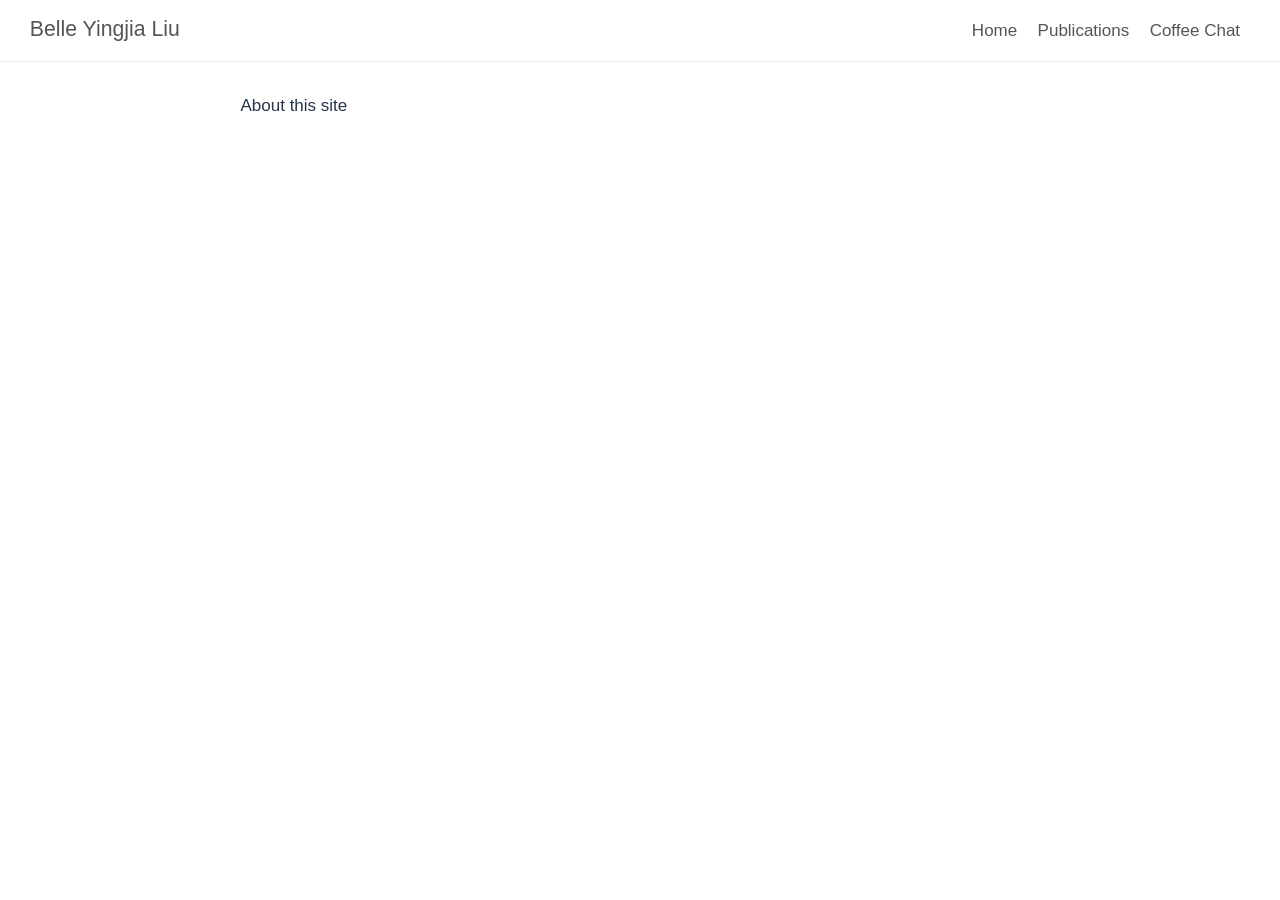
==== about.html @ 6e609e0e "Built site for gh-pages" ====
<!DOCTYPE html>
<html xmlns="http://www.w3.org/1999/xhtml" lang="en" xml:lang="en"><head>

<meta charset="utf-8">
<meta name="generator" content="quarto-1.11.9">

<meta name="viewport" content="width=device-width, initial-scale=1.0, user-scalable=yes">


<title>About – Belle Yingjia Liu</title>
<style>
/* Default styles provided by pandoc.
** See https://pandoc.org/MANUAL.html#variables-for-html for config info.
*/
span.smallcaps{font-variant: small-caps;}
div.columns{display: flex; gap: 1.5em;}
div.column{flex: auto;}
@media screen {
div.columns{gap: min(4vw, 1.5em);}
div.column{overflow-x: auto;}
}
div.hanging-indent{margin-left: 1.5em; text-indent: -1.5em;}
ul.task-list{list-style: none;}
ul.task-list li input[type="checkbox"] {
  width: 0.8em;
  margin: 0 0.8em 0.2em -1em; /* quarto-specific, see https://github.com/quarto-dev/quarto-cli/issues/4556 */ 
  vertical-align: middle;
}
</style>


<script src="site_libs/quarto-nav/quarto-nav.js"></script>
<script src="site_libs/quarto-nav/headroom.min.js"></script>
<script src="site_libs/clipboard/clipboard.min.js"></script>
<script src="site_libs/quarto-html/quarto.js" type="module"></script>
<script src="site_libs/quarto-html/tabsets/tabsets.js" type="module"></script>
<script src="site_libs/quarto-html/scrollable-regions/scrollable-regions.js" type="module"></script>
<script src="site_libs/quarto-html/popper.min.js"></script>
<script src="site_libs/quarto-html/tippy.umd.min.js"></script>
<script src="site_libs/quarto-html/anchor.min.js"></script>
<link href="site_libs/quarto-html/tippy.css" rel="stylesheet">
<link href="site_libs/quarto-html/quarto-syntax-highlighting-63b5708e65d6cd79cd7618c58d0c21e7.css" rel="stylesheet" id="quarto-text-highlighting-styles">
<script src="site_libs/bootstrap/bootstrap.min.js"></script>
<link href="site_libs/bootstrap/bootstrap-icons.css" rel="stylesheet">
<link href="site_libs/bootstrap/bootstrap-d31a0c91b01e363be7b7a36e602e2c70.min.css" rel="stylesheet" append-hash="true" id="quarto-bootstrap" data-mode="light">
<script id="quarto-search-options" type="application/json">{
  "language": {
    "search-no-results-text": "No results",
    "search-matching-documents-text": "matching documents",
    "search-copy-link-title": "Copy link to search",
    "search-hide-matches-text": "Hide additional matches",
    "search-more-match-text": "more match in this document",
    "search-more-matches-text": "more matches in this document",
    "search-clear-button-title": "Clear",
    "search-text-placeholder": "",
    "search-detached-cancel-button-title": "Cancel",
    "search-submit-button-title": "Submit",
    "search-label": "Search"
  }
}</script>


<link rel="stylesheet" href="styles.css">
</head>

<body class="nav-fixed fullcontent quarto-light"><a id="quarto-skip-link" class="visually-hidden-focusable" href="#quarto-document-content">Skip to main content</a>

<div id="quarto-search-results"></div>
  <header id="quarto-header" class="headroom fixed-top">
    <nav class="navbar navbar-expand-lg " data-bs-theme="dark" aria-label="Site">
      <div class="navbar-container container-fluid">
      <div class="navbar-brand-container mx-auto">
    <a class="navbar-brand" href="./index.html">
    <span class="navbar-title">Belle Yingjia Liu</span>
    </a>
  </div>
          <button class="navbar-toggler" type="button" data-bs-toggle="collapse" data-bs-target="#navbarCollapse" aria-controls="navbarCollapse" aria-expanded="false" aria-label="Toggle navigation" onclick="if (window.quartoToggleHeadroom) { window.quartoToggleHeadroom(); }">
  <span class="navbar-toggler-icon"></span>
</button>
          <div class="collapse navbar-collapse" id="navbarCollapse">
            <ul class="navbar-nav navbar-nav-scroll ms-auto">
  <li class="nav-item">
    <a class="nav-link" href="./index.html"> 
<span class="menu-text">Home</span></a>
  </li>  
  <li class="nav-item">
    <a class="nav-link" href="./index.html#publications"> 
<span class="menu-text">Publications</span></a>
  </li>  
  <li class="nav-item">
    <a class="nav-link" href="./index.html#coffee-chat"> 
<span class="menu-text">Coffee Chat</span></a>
  </li>  
</ul>
          </div> <!-- /navcollapse -->
            <div class="quarto-navbar-tools">
</div>
      </div> <!-- /container-fluid -->
    </nav>
</header>
<!-- content -->
<div id="quarto-content" class="quarto-container page-columns page-rows-contents page-layout-article page-navbar">
<!-- sidebar -->
<!-- margin-sidebar -->
    
<!-- main -->
<main class="content" id="quarto-document-content" tabindex="-1">

<header id="title-block-header" class="quarto-title-block default">
<div class="quarto-title">
<h1 class="title">About</h1>
</div>



<div class="quarto-title-meta">

    
  
    
  </div>
  


</header>


<p>About this site</p>



</main> <!-- /main -->
<script id="quarto-html-after-body" type="application/javascript">
  window.document.addEventListener("DOMContentLoaded", function (event) {
    const icon = "";
    const anchorJS = new window.AnchorJS();
    anchorJS.options = {
      placement: 'right',
      icon: icon
    };
    anchorJS.add('.anchored');
    const isCodeAnnotation = (el) => {
      for (const clz of el.classList) {
        if (clz.startsWith('code-annotation-')) {                     
          return true;
        }
      }
      return false;
    }
    const onCopySuccess = function(e) {
      // button target
      const button = e.trigger;
      // don't keep focus
      button.blur();
      // flash "checked"
      button.classList.add('code-copy-button-checked');
      var currentTitle = button.getAttribute("title");
      button.setAttribute("title", "Copied!");
      let tooltip;
      if (window.bootstrap) {
        button.setAttribute("data-bs-toggle", "tooltip");
        button.setAttribute("data-bs-placement", "left");
        button.setAttribute("data-bs-title", "Copied!");
        tooltip = new bootstrap.Tooltip(button, 
          { trigger: "manual", 
            customClass: "code-copy-button-tooltip",
            offset: [0, -8]});
        tooltip.show();    
      }
      setTimeout(function() {
        if (tooltip) {
          tooltip.hide();
          button.removeAttribute("data-bs-title");
          button.removeAttribute("data-bs-toggle");
          button.removeAttribute("data-bs-placement");
        }
        button.setAttribute("title", currentTitle);
        button.classList.remove('code-copy-button-checked');
      }, 1000);
      // clear code selection
      e.clearSelection();
    }
    const getTextToCopy = function(trigger) {
      const outerScaffold = trigger.parentElement.cloneNode(true);
      const codeEl = outerScaffold.querySelector('code');
      for (const childEl of codeEl.children) {
        if (isCodeAnnotation(childEl)) {
          childEl.remove();
        }
      }
      return codeEl.innerText;
    }
    const clipboard = new window.ClipboardJS('.code-copy-button:not([data-in-quarto-modal])', {
      text: getTextToCopy
    });
    clipboard.on('success', onCopySuccess);
    if (window.document.getElementById('quarto-embedded-source-code-modal')) {
      const clipboardModal = new window.ClipboardJS('.code-copy-button[data-in-quarto-modal]', {
        text: getTextToCopy,
        container: window.document.getElementById('quarto-embedded-source-code-modal')
      });
      clipboardModal.on('success', onCopySuccess);
    }
      var localhostRegex = new RegExp(/^(?:http|https):\/\/localhost\:?[0-9]*\//);
      var mailtoRegex = new RegExp(/^mailto:/);
        var filterRegex = new RegExp('/' + window.location.host + '/');
      var isInternal = (href) => {
          return filterRegex.test(href) || localhostRegex.test(href) || mailtoRegex.test(href);
      }
      // Inspect non-navigation links and adorn them if external
      window.quartoDecorateExternalLinks = function (root) {
     var links = (root || window.document).querySelectorAll('a[href]:not(.nav-link):not(.navbar-brand):not(.toc-action):not(.sidebar-link):not(.sidebar-item-toggle):not(.pagination-link):not(.no-external):not([aria-hidden]):not(.dropdown-item):not(.quarto-navigation-tool):not(.about-link)');
      for (var i=0; i<links.length; i++) {
        const link = links[i];
        if (!isInternal(link.href)) {
          // undo the damage that might have been done by quarto-nav.js in the case of
          // links that we want to consider external
          if (link.dataset.originalHref !== undefined) {
            link.href = link.dataset.originalHref;
          }
          if (!link.classList.contains('no-external-icon')) {
          }
        }
      }
      };
      window.quartoDecorateExternalLinks(window.document);
    // Esc closes the popup (WCAG 1.4.13) and focus leaving both trigger and
    // popup closes it (WCAG 2.4.11); tippy handles neither for interactive popups.
    const hideOnEscAndFocusOut = {
      name: 'hideOnEscAndFocusOut',
      defaultValue: true,
      fn(instance) {
        const dismiss = () => {
          // A show scheduled by the trigger delay would otherwise reopen it
          instance.clearDelayTimeouts();
          instance.hide();
        };
        const onKeyDown = (event) => {
          if (event.key !== 'Escape') {
            return;
          }
          // Keep Esc from also reaching page handlers (e.g. reveal.js overview),
          // except an open reveal.js slide menu, which Esc should close too.
          // The menu handles keys only when its keyboard option is on.
          const menuHandlesEsc = window.Reveal?.getPlugin?.('menu')?.isOpen() &&
            window.Reveal.getConfig().menu?.keyboard !== false;
          if (!menuHandlesEsc) {
            event.stopPropagation();
          }
          if (instance.popper.contains(window.document.activeElement)) {
            // Disabled while refocusing so the focus trigger does not reopen it
            instance.disable();
            instance.reference.focus();
            instance.enable();
          }
          dismiss();
        };
        const onFocusOut = (event) => {
          const target = event.relatedTarget;
          if (target && !instance.reference.contains(target) &&
              !instance.popper.contains(target)) {
            dismiss();
          }
        };
        // On the trigger too: a click trigger (code-annotations: select) has no
        // blur handling. Attached for the instance's lifetime so leaving the
        // trigger also cancels a show still pending on the trigger delay.
        instance.reference.addEventListener('focusout', onFocusOut);
        return {
          onShow() {
            window.document.addEventListener('keydown', onKeyDown, true);
            instance.popper.addEventListener('focusout', onFocusOut);
          },
          onHide() {
            window.document.removeEventListener('keydown', onKeyDown, true);
            instance.popper.removeEventListener('focusout', onFocusOut);
          },
          onDestroy() {
            instance.reference.removeEventListener('focusout', onFocusOut);
          },
        };
      },
    };
    function tippyHover(el, contentFn, onTriggerFn, onUntriggerFn) {
      const config = {
        allowHTML: true,
        maxWidth: 500,
        delay: 100,
        arrow: false,
        appendTo: function(el) {
            return el.parentElement;
        },
        interactive: true,
        interactiveBorder: 10,
        theme: 'quarto',
        placement: 'bottom-start',
        plugins: [hideOnEscAndFocusOut],
      };
      if (contentFn) {
        config.content = contentFn;
      }
      if (onTriggerFn) {
        config.onTrigger = onTriggerFn;
      }
      if (onUntriggerFn) {
        config.onUntrigger = onUntriggerFn;
      }
      window.tippy(el, config); 
    }
    const noterefs = window.document.querySelectorAll('a[role="doc-noteref"]');
    for (var i=0; i<noterefs.length; i++) {
      const ref = noterefs[i];
      tippyHover(ref, function() {
        // use id or data attribute instead here
        let href = ref.getAttribute('data-footnote-href') || ref.getAttribute('href');
        try { href = new URL(href).hash; } catch {}
        const id = href.replace(/^#\/?/, "");
        const note = window.document.getElementById(id);
        if (note) {
          return note.innerHTML;
        } else {
          return "";
        }
      });
    }
    const xrefs = window.document.querySelectorAll('a.quarto-xref');
    const processXRef = (id, note) => {
      // Strip column container classes
      const stripColumnClz = (el) => {
        el.classList.remove("page-full", "page-columns");
        if (el.children) {
          for (const child of el.children) {
            stripColumnClz(child);
          }
        }
      }
      stripColumnClz(note)
      if (id === null || id.startsWith('sec-')) {
        // Special case sections, only their first couple elements
        const container = document.createElement("div");
        if (note.children && note.children.length > 2) {
          container.appendChild(note.children[0].cloneNode(true));
          for (let i = 1; i < note.children.length; i++) {
            const child = note.children[i];
            if (child.tagName === "P" && child.innerText === "") {
              continue;
            } else {
              container.appendChild(child.cloneNode(true));
              break;
            }
          }
          if (window.Quarto?.typesetMath) {
            window.Quarto.typesetMath(container);
          }
          return container.innerHTML
        } else {
          if (window.Quarto?.typesetMath) {
            window.Quarto.typesetMath(note);
          }
          return note.innerHTML;
        }
      } else {
        // Remove any anchor links if they are present
        const anchorLink = note.querySelector('a.anchorjs-link');
        if (anchorLink) {
          anchorLink.remove();
        }
        if (window.Quarto?.typesetMath) {
          window.Quarto.typesetMath(note);
        }
        if (note.classList.contains("callout")) {
          return note.outerHTML;
        } else {
          return note.innerHTML;
        }
      }
    }
    for (var i=0; i<xrefs.length; i++) {
      const xref = xrefs[i];
      tippyHover(xref, undefined, function(instance) {
        instance.disable();
        let url = xref.getAttribute('href');
        let hash = undefined; 
        if (url.startsWith('#')) {
          hash = url;
        } else {
          try { hash = new URL(url).hash; } catch {}
        }
        if (hash) {
          const id = hash.replace(/^#\/?/, "");
          const note = window.document.getElementById(id);
          if (note !== null) {
            try {
              const html = processXRef(id, note.cloneNode(true));
              instance.setContent(html);
            } finally {
              instance.enable();
              instance.show();
            }
          } else {
            // See if we can fetch this
            fetch(url.split('#')[0])
            .then(res => res.text())
            .then(html => {
              const parser = new DOMParser();
              const htmlDoc = parser.parseFromString(html, "text/html");
              const note = htmlDoc.getElementById(id);
              if (note !== null) {
                const html = processXRef(id, note);
                instance.setContent(html);
              } 
            }).finally(() => {
              instance.enable();
              instance.show();
            });
          }
        } else {
          // See if we can fetch a full url (with no hash to target)
          // This is a special case and we should probably do some content thinning / targeting
          fetch(url)
          .then(res => res.text())
          .then(html => {
            const parser = new DOMParser();
            const htmlDoc = parser.parseFromString(html, "text/html");
            const note = htmlDoc.querySelector('main.content');
            if (note !== null) {
              // This should only happen for chapter cross references
              // (since there is no id in the URL)
              // remove the first header
              if (note.children.length > 0 && note.children[0].tagName === "HEADER") {
                note.children[0].remove();
              }
              const html = processXRef(null, note);
              instance.setContent(html);
            } 
          }).finally(() => {
            instance.enable();
            instance.show();
          });
        }
      }, function(instance) {
      });
    }
        let selectedAnnoteEl;
        const selectorForAnnotation = ( cell, annotation) => {
          let cellAttr = 'data-code-cell="' + cell + '"';
          let lineAttr = 'data-code-annotation="' +  annotation + '"';
          const selector = 'span[' + cellAttr + '][' + lineAttr + ']';
          return selector;
        }
        const selectCodeLines = (annoteEl) => {
          const doc = window.document;
          const targetCell = annoteEl.getAttribute("data-target-cell");
          const targetAnnotation = annoteEl.getAttribute("data-target-annotation");
          const annoteSpan = window.document.querySelector(selectorForAnnotation(targetCell, targetAnnotation));
          const lines = annoteSpan.getAttribute("data-code-lines").split(",");
          const lineIds = lines.map((line) => {
            return targetCell + "-" + line;
          })
          // Each band is positioned against its own containing block, which is
          // not the offsetParent of the lines, so place it from client rects.
          const placeBand = (band, firstEl, lastEl, codeBlock) => {
            const container = band.offsetParent;
            if (container === null) {
              return;
            }
            const containerRect = container.getBoundingClientRect();
            // Reveal.js scales slides with a transform, so convert client
            // pixels back to the CSS pixels of the container.
            const scale = containerRect.height / container.offsetHeight || 1;
            const firstRect = firstEl.getBoundingClientRect();
            const lastRect = lastEl.getBoundingClientRect();
            const top = (firstRect.top - containerRect.top) / scale - container.clientTop + container.scrollTop;
            const height = (lastRect.bottom - firstRect.top) / scale;
            band.style.top = top - 2 + "px";
            band.style.height = height + 4 + "px";
            if (codeBlock) {
              // Without the copy button wrapper, the containing block is wider
              // than the code block, so span the code block explicitly.
              const blockRect = codeBlock.getBoundingClientRect();
              band.style.left = (blockRect.left - containerRect.left) / scale - container.clientLeft + container.scrollLeft + "px";
              band.style.width = blockRect.width / scale + "px";
            }
          };
          if (lineIds.length > 0) {
            const el = window.document.getElementById(lineIds[0]);
            const lastEl = window.document.getElementById(lineIds[lineIds.length - 1]);
            const parent = el.parentElement.parentElement;
            // cook up a div (if necessary) and position it
            let div = window.document.getElementById("code-annotation-line-highlight");
            if (div === null) {
              div = window.document.createElement("div");
              div.setAttribute("id", "code-annotation-line-highlight");
              div.style.position = 'absolute';
              parent.appendChild(div);
            }
            placeBand(div, el, lastEl, parent.closest("div.sourceCode") || parent);
            let gutterDiv = window.document.getElementById("code-annotation-line-highlight-gutter");
            if (gutterDiv === null) {
              gutterDiv = window.document.createElement("div");
              gutterDiv.setAttribute("id", "code-annotation-line-highlight-gutter");
              gutterDiv.style.position = 'absolute';
              const codeCell = window.document.getElementById(targetCell);
              const gutter = codeCell.querySelector('.code-annotation-gutter');
              gutter.appendChild(gutterDiv);
            }
            placeBand(gutterDiv, el, lastEl);
            selectedAnnoteEl = annoteEl;
          }
        };
        const unselectCodeLines = () => {
          const elementsIds = ["code-annotation-line-highlight", "code-annotation-line-highlight-gutter"];
          elementsIds.forEach((elId) => {
            const div = window.document.getElementById(elId);
            if (div) {
              div.remove();
            }
          });
          selectedAnnoteEl = undefined;
        };
          // Handle positioning of the toggle
      window.addEventListener(
        "resize",
        throttle(() => {
          elRect = undefined;
          if (selectedAnnoteEl) {
            selectCodeLines(selectedAnnoteEl);
          }
        }, 10)
      );
      function throttle(fn, ms) {
      let throttle = false;
      let timer;
        return (...args) => {
          if(!throttle) { // first call gets through
              fn.apply(this, args);
              throttle = true;
          } else { // all the others get throttled
              if(timer) clearTimeout(timer); // cancel #2
              timer = setTimeout(() => {
                fn.apply(this, args);
                timer = throttle = false;
              }, ms);
          }
        };
      }
        // Attach click handler to the DT
        const annoteDls = window.document.querySelectorAll('dt[data-target-cell]');
        for (const annoteDlNode of annoteDls) {
          annoteDlNode.addEventListener('click', (event) => {
            const clickedEl = event.target;
            if (clickedEl !== selectedAnnoteEl) {
              unselectCodeLines();
              const activeEl = window.document.querySelector('dt[data-target-cell].code-annotation-active');
              if (activeEl) {
                activeEl.classList.remove('code-annotation-active');
              }
              selectCodeLines(clickedEl);
              clickedEl.classList.add('code-annotation-active');
            } else {
              // Unselect the line
              unselectCodeLines();
              clickedEl.classList.remove('code-annotation-active');
            }
          });
        }
    const findCites = (el) => {
      const parentEl = el.parentElement;
      if (parentEl) {
        const cites = parentEl.dataset.cites;
        if (cites) {
          return {
            el,
            cites: cites.split(' ')
          };
        } else {
          return findCites(el.parentElement)
        }
      } else {
        return undefined;
      }
    };
    var bibliorefs = window.document.querySelectorAll('a[role="doc-biblioref"]');
    for (var i=0; i<bibliorefs.length; i++) {
      const ref = bibliorefs[i];
      const citeInfo = findCites(ref);
      if (citeInfo) {
        tippyHover(citeInfo.el, function() {
          var popup = window.document.createElement('div');
          citeInfo.cites.forEach(function(cite) {
            var citeDiv = window.document.createElement('div');
            citeDiv.classList.add('hanging-indent');
            citeDiv.classList.add('csl-entry');
            var biblioDiv = window.document.getElementById('ref-' + cite);
            if (biblioDiv) {
              citeDiv.innerHTML = biblioDiv.innerHTML;
            }
            popup.appendChild(citeDiv);
          });
          return popup.innerHTML;
        });
      }
    }
  });
  </script>
  <script type="application/javascript">
  window.quartoScrollableRegionsLabels = {"code":"Scrollable code","output":"Scrollable output"};
  </script>
</div> <!-- /content -->




</body></html>
---- site_libs/quarto-html/tippy.css ----
.tippy-box[data-animation=fade][data-state=hidden]{opacity:0}[data-tippy-root]{max-width:calc(100vw - 10px)}.tippy-box{position:relative;background-color:#333;color:#fff;border-radius:4px;font-size:14px;line-height:1.4;white-space:normal;outline:0;transition-property:transform,visibility,opacity}.tippy-box[data-placement^=top]>.tippy-arrow{bottom:0}.tippy-box[data-placement^=top]>.tippy-arrow:before{bottom:-7px;left:0;border-width:8px 8px 0;border-top-color:initial;transform-origin:center top}.tippy-box[data-placement^=bottom]>.tippy-arrow{top:0}.tippy-box[data-placement^=bottom]>.tippy-arrow:before{top:-7px;left:0;border-width:0 8px 8px;border-bottom-color:initial;transform-origin:center bottom}.tippy-box[data-placement^=left]>.tippy-arrow{right:0}.tippy-box[data-placement^=left]>.tippy-arrow:before{border-width:8px 0 8px 8px;border-left-color:initial;right:-7px;transform-origin:center left}.tippy-box[data-placement^=right]>.tippy-arrow{left:0}.tippy-box[data-placement^=right]>.tippy-arrow:before{left:-7px;border-width:8px 8px 8px 0;border-right-color:initial;transform-origin:center right}.tippy-box[data-inertia][data-state=visible]{transition-timing-function:cubic-bezier(.54,1.5,.38,1.11)}.tippy-arrow{width:16px;height:16px;color:#333}.tippy-arrow:before{content:"";position:absolute;border-color:transparent;border-style:solid}.tippy-content{position:relative;padding:5px 9px;z-index:1}
---- site_libs/quarto-html/quarto-syntax-highlighting-63b5708e65d6cd79cd7618c58d0c21e7.css ----
/* quarto syntax highlight colors */
:root {
  --quarto-hl-ot-color: #003B4F;
  --quarto-hl-at-color: #657422;
  --quarto-hl-ss-color: #20794D;
  --quarto-hl-an-color: #5E5E5E;
  --quarto-hl-fu-color: #4758AB;
  --quarto-hl-st-color: #20794D;
  --quarto-hl-cf-color: #003B4F;
  --quarto-hl-op-color: #5E5E5E;
  --quarto-hl-er-color: #AD0000;
  --quarto-hl-bn-color: #AD0000;
  --quarto-hl-al-color: #AD0000;
  --quarto-hl-va-color: #111111;
  --quarto-hl-bu-color: inherit;
  --quarto-hl-ex-color: inherit;
  --quarto-hl-pp-color: #AD0000;
  --quarto-hl-in-color: #5E5E5E;
  --quarto-hl-vs-color: #20794D;
  --quarto-hl-wa-color: #5E5E5E;
  --quarto-hl-do-color: #5E5E5E;
  --quarto-hl-im-color: #00769E;
  --quarto-hl-ch-color: #20794D;
  --quarto-hl-dt-color: #AD0000;
  --quarto-hl-fl-color: #AD0000;
  --quarto-hl-co-color: #5E5E5E;
  --quarto-hl-cv-color: #5E5E5E;
  --quarto-hl-cn-color: #8f5902;
  --quarto-hl-sc-color: #5E5E5E;
  --quarto-hl-dv-color: #AD0000;
  --quarto-hl-kw-color: #003B4F;
}

/* other quarto variables */
:root {
  --quarto-font-monospace: SFMono-Regular, Menlo, Monaco, Consolas, "Liberation Mono", "Courier New", monospace;
}

/* syntax highlight based on Pandoc's rules */
pre > code.sourceCode > span {
  color: #003B4F;
}

code.sourceCode > span {
  color: #003B4F;
}

div.sourceCode,
div.sourceCode pre.sourceCode {
  color: #003B4F;
}

/* Normal */
code span {
  color: #003B4F;
}

/* Alert */
code span.al {
  color: #AD0000;
  font-style: inherit;
}

/* Annotation */
code span.an {
  color: #5E5E5E;
  font-style: inherit;
}

/* Attribute */
code span.at {
  color: #657422;
  font-style: inherit;
}

/* BaseN */
code span.bn {
  color: #AD0000;
  font-style: inherit;
}

/* BuiltIn */
code span.bu {
  font-style: inherit;
}

/* ControlFlow */
code span.cf {
  color: #003B4F;
  font-weight: bold;
  font-style: inherit;
}

/* Char */
code span.ch {
  color: #20794D;
  font-style: inherit;
}

/* Constant */
code span.cn {
  color: #8f5902;
  font-style: inherit;
}

/* Comment */
code span.co {
  color: #5E5E5E;
  font-style: inherit;
}

/* CommentVar */
code span.cv {
  color: #5E5E5E;
  font-style: italic;
}

/* Documentation */
code span.do {
  color: #5E5E5E;
  font-style: italic;
}

/* DataType */
code span.dt {
  color: #AD0000;
  font-style: inherit;
}

/* DecVal */
code span.dv {
  color: #AD0000;
  font-style: inherit;
}

/* Error */
code span.er {
  color: #AD0000;
  font-style: inherit;
}

/* Extension */
code span.ex {
  font-style: inherit;
}

/* Float */
code span.fl {
  color: #AD0000;
  font-style: inherit;
}

/* Function */
code span.fu {
  color: #4758AB;
  font-style: inherit;
}

/* Import */
code span.im {
  color: #00769E;
  font-style: inherit;
}

/* Information */
code span.in {
  color: #5E5E5E;
  font-style: inherit;
}

/* Keyword */
code span.kw {
  color: #003B4F;
  font-weight: bold;
  font-style: inherit;
}

/* Operator */
code span.op {
  color: #5E5E5E;
  font-style: inherit;
}

/* Other */
code span.ot {
  color: #003B4F;
  font-style: inherit;
}

/* Preprocessor */
code span.pp {
  color: #AD0000;
  font-style: inherit;
}

/* SpecialChar */
code span.sc {
  color: #5E5E5E;
  font-style: inherit;
}

/* SpecialString */
code span.ss {
  color: #20794D;
  font-style: inherit;
}

/* String */
code span.st {
  color: #20794D;
  font-style: inherit;
}

/* Variable */
code span.va {
  color: #111111;
  font-style: inherit;
}

/* VerbatimString */
code span.vs {
  color: #20794D;
  font-style: inherit;
}

/* Warning */
code span.wa {
  color: #5E5E5E;
  font-style: italic;
}

.prevent-inlining {
  content: "</";
}

/*# sourceMappingURL=054cc16b9e9817627be6994582d2ffb5.css.map */
---- styles.css ----
body {
  font-family: "Avenir Next", Arial, sans-serif;
  color: #263445;
  background: #ffffff;
}

.navbar {
  background: white !important;
  border-bottom: 1px solid #e9edf2;
}

#title-block-header {
  display: none;
}

.academic-layout {
  max-width: 1100px;
  margin: 65px auto;
  padding: 0 28px;
  display: grid;
  grid-template-columns: 240px minmax(0, 1fr);
  gap: 70px;
  align-items: start;
}

.profile-sidebar {
  position: sticky;
  top: 100px;
}

.portrait-placeholder {
  width: 100%;
  aspect-ratio: 4 / 5;
  background: #eaf0f6;
  border-radius: 9px;
  display: flex;
  align-items: center;
  justify-content: center;
  color: #718198;
  margin-bottom: 24px;
}

.profile-sidebar h1 {
  font-size: 1.65rem;
  font-weight: 700;
  margin-bottom: 10px;
}

.position {
  font-size: 0.95rem;
  font-weight: 500;
  margin-bottom: 6px;
}

.affiliation {
  color: #677588;
  font-size: 0.92rem;
}

.profile-links {
  font-size: 0.85rem;
  color: #2867a9;
  margin: 20px 0;
}

.coffee-button {
  display: inline-block;
  background: #2867a9;
  color: white !important;
  padding: 11px 19px;
  border-radius: 7px;
  text-decoration: none;
  font-size: 0.94rem;
}

.coffee-button:hover {
  background: #194f86;
}

.academic-content section {
  margin-bottom: 54px;
  scroll-margin-top: 100px;
}

.academic-content h2 {
  font-size: 1.6rem;
  font-weight: 650;
  margin-bottom: 20px;
}

.academic-content p {
  line-height: 1.8;
}

.publication {
  display: grid;
  grid-template-columns: 55px 1fr;
  gap: 20px;
  margin-bottom: 24px;
}

.year {
  color: #2867a9;
  font-weight: 600;
}

.publication p {
  color: #697586;
  margin: 4px 0 0;
}

.booking-card {
  padding: 22px;
  background: #f4f7fb;
  border-radius: 9px;
  border: 1px solid #e4eaf2;
}

.booking-card p {
  color: #697586;
  margin: 8px 0 0;
}

@media (max-width: 760px) {
  .academic-layout {
    grid-template-columns: 1fr;
    gap: 42px;
    margin: 30px auto;
  }

  .profile-sidebar {
    position: static;
  }

  .portrait-placeholder {
    max-width: 220px;
  }
}


.profile-photo {
  display: block;
  width: 100%;
  aspect-ratio: 4 / 5;
  object-fit: cover;
  object-position: center;
  border-radius: 9px;
  margin-bottom: 24px;
}


/* Publication section headings */
.publication-group-heading {
  font-size: 1.18rem;
  font-weight: 600;
  color: #526174;
  margin-top: 32px;
  margin-bottom: 24px;
}

/* Publication title links */
.publication a {
  color: #263445;
  text-decoration: none;
  line-height: 1.5;
}

.publication a:hover {
  color: #2867a9;
  text-decoration: underline;
}

/* Author and journal details */
.publication p {
  font-size: 0.92rem;
  line-height: 1.6;
  margin-top: 6px;
}

/* Additional context for letters */
.publication .reply-context {
  font-size: 0.82rem;
  color: #8290a0;
  font-style: italic;
  margin-top: 4px;
}


.contact-actions {
  display: flex;
  flex-direction: column;
  gap: 12px;
  margin-top: 20px;
}

.contact-actions .coffee-button {
  display: block;
  width: 200px;
  text-align: center;
  margin: 0;
}
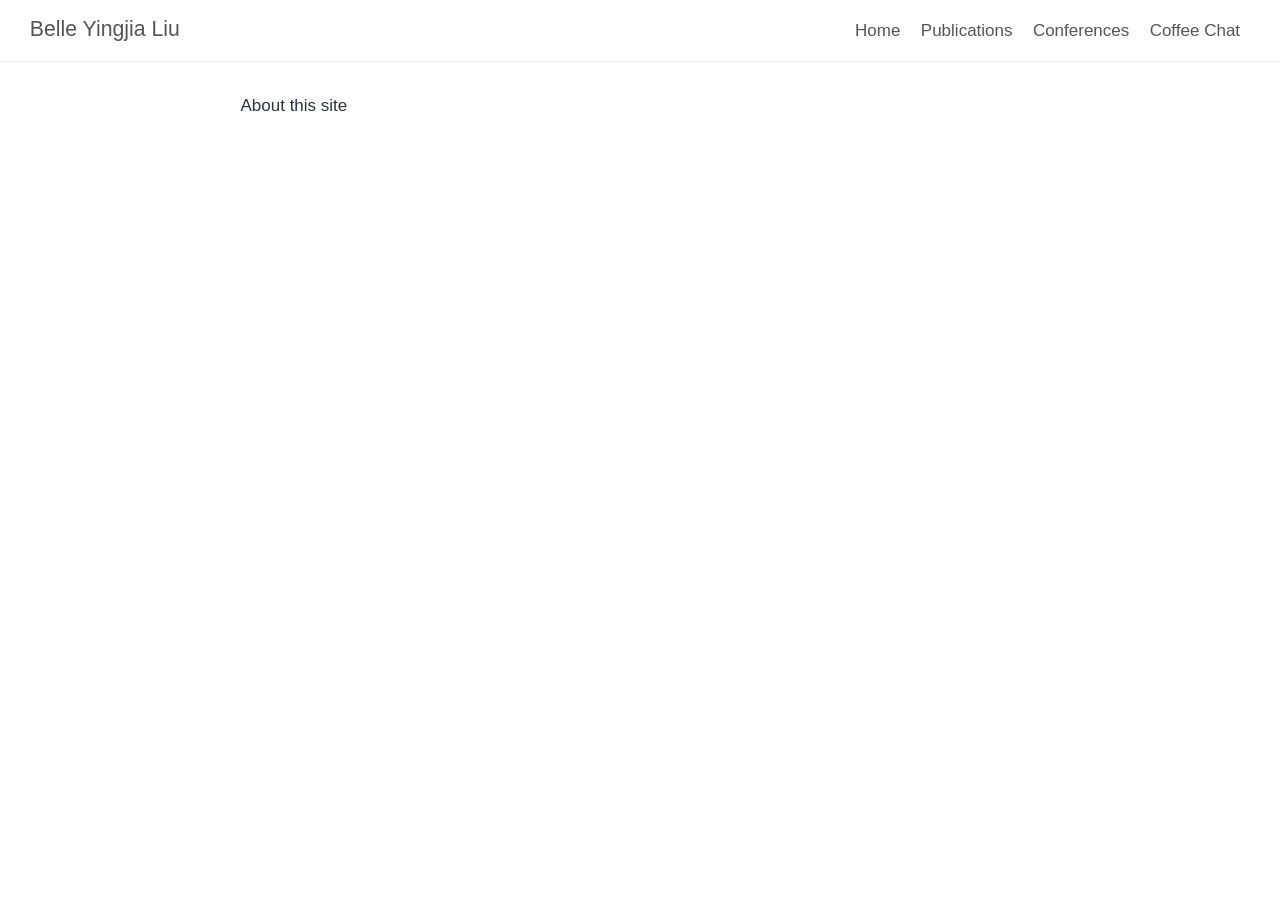
==== commit c2e67276: "Built site for gh-pages" ====
--- a/about.html
+++ b/about.html
@@ -88,6 +88,10 @@
 <span class="menu-text">Publications</span></a>
   </li>  
   <li class="nav-item">
+    <a class="nav-link" href="./index.html#conferences"> 
+<span class="menu-text">Conferences</span></a>
+  </li>  
+  <li class="nav-item">
     <a class="nav-link" href="./index.html#coffee-chat"> 
 <span class="menu-text">Coffee Chat</span></a>
   </li>  
@@ -203,7 +207,7 @@
     }
       var localhostRegex = new RegExp(/^(?:http|https):\/\/localhost\:?[0-9]*\//);
       var mailtoRegex = new RegExp(/^mailto:/);
-        var filterRegex = new RegExp('/' + window.location.host + '/');
+        var filterRegex = new RegExp("https:\/\/yingjialiu\.com");
       var isInternal = (href) => {
           return filterRegex.test(href) || localhostRegex.test(href) || mailtoRegex.test(href);
       }
